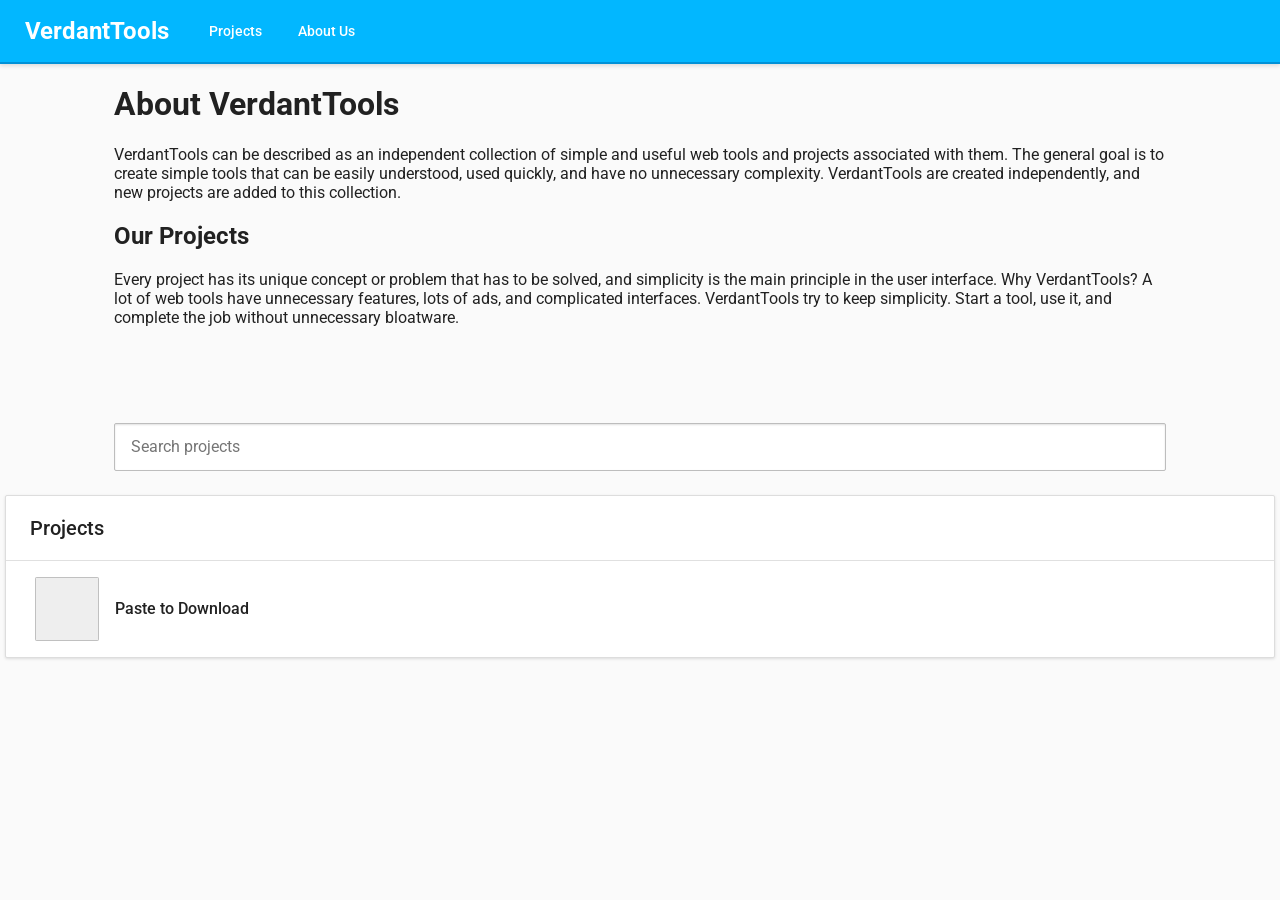
==== about-us/index.html @ e8fdb8ad "hi" ====
<!doctype html>
<html lang="en">
  <head>
    <meta charset="UTF-8" />
    <meta name="viewport" content="width=device-width, initial-scale=1.0" />
    <title>Verdant Tools</title>
    <link rel="stylesheet" href="../style.css" />
  </head>
  <body>
    <nav>
      <h2>VerdantTools</h2>
      <ul>
        <li aria-details="active">
          <a href="/index.html">Projects</a>
        </li>
        <li aria-details="active">
          <a href="/about-us/index.html">About Us</a>
        </li>
      </ul>
    </nav>
    <main>
      <h1>About VerdantTools</h1>
      <p>
        VerdantTools can be described as an independent collection of simple and
        useful web tools and projects associated with them. The general goal is
        to create simple tools that can be easily understood, used quickly, and
        have no unnecessary complexity. VerdantTools are created independently,
        and new projects are added to this collection.
      </p>
      <h2>Our Projects</h1>
      <p>
        Every project has its unique concept or problem that has to be solved,
        and simplicity is the main principle in the user interface. Why
        VerdantTools? A lot of web tools have unnecessary features, lots of ads,
        and complicated interfaces. VerdantTools try to keep simplicity. Start a
        tool, use it, and complete the job without unnecessary bloatware.
      </p>
    </main>
    <search>
      <input type="search" placeholder="Search projects" />
    </search>

    <div class="ProjectsContainer">
      <div class="ContainerTitle">Projects</div>
      <a class="ProjectCard" href="pastetodownload/index.html">
        <img />
        <p>Paste to Download</p>
      </a>
    </div>
  </body>
</html>
---- style.css ----
@import url('https://fonts.googleapis.com/css2?family=Roboto:wght@400;500;700&display=swap');

* {
    box-sizing: border-box;
}

html,
body {
    margin: 0;
    min-height: 100%;
    font-family: "Roboto", sans-serif;
    background: #fafafa;
    color: #212121;
}

body {
    padding-top: 64px;
    margin-left: 5px;
    margin-right: 5px;
}

nav {
    position: fixed;
    top: 0;
    left: 0;
    right: 0;
    height: 64px;
    display: flex;
    align-items: center;
    background: #02b7ff;
    border-bottom: 2px solid #005ba16b;
    box-shadow: 0 2px 4px rgba(0, 0, 0, 0.12);
    z-index: 100;
    color: white;
}

nav ul {
    display: flex;
    align-items: center;
    gap: 4px;
    margin: 0;
    padding: 0 24px;
    list-style: none;
    
}

nav a {
    display: block;
    padding: 10px 16px;
    color: white;
    text-decoration: none;
    font-size: 14px;
    font-weight: 500;
    border-radius: 2px;
    transition: background 0.15s ease, color 0.15s ease;
}

nav a:hover {
    background: #00000020;
}
nav a:active {
    background: #00000010;
}
nav h2 {
    margin-left: 25px;
    user-select: none;
}
search {
    display: block;
    max-width: 1100px;
    margin: 32px auto 24px;
    padding: 0 24px;
}
search input {
    width: 100%;
    height: 48px;
    padding: 0 16px;
    border: 1px solid #bdbdbd;
    border-radius: 2px;
    background: #fff;
    color: #212121;
    font: inherit;
    font-size: 16px;
    outline: none;
    box-shadow: inset 0 1px 2px rgba(0, 0, 0, 0.12);
}

search input:focus {
    border-color: #1976d2;
    box-shadow: inset 0 1px 4px rgba(25, 118, 210, 0.3);
}
main {
    max-width: 1100px;
    margin: 0 auto;
    padding: 0 24px 48px;
}

.ProjectsContainer {
    background: #fff;
    border: 1px solid #ddd;
    border-radius: 2px;
    box-shadow: 0 1px 3px rgba(0, 0, 0, 0.12);
    overflow: hidden;
}

.ContainerTitle {
    padding: 20px 24px;
    border-bottom: 1px solid #e0e0e0;
    color: #212121;
    font-size: 20px;
    font-weight: 500;
}

.ProjectCard {
    display: flex;
    align-items: center;
    
    gap: 16px;
    min-height: 96px;
    padding: 16px 24px;
    color: inherit;
    text-decoration: none;
    border-bottom: 1px solid #eee;
    transition: background 0.15s ease, box-shadow 0.15s ease;
}

.ProjectCard:last-child {
    border-bottom: 0;
}

.ProjectCard:hover {
    background: #fafafa;
}

.ProjectCard:active {
    background: #f5f5f5;
}

.ProjectCard img {
    width: 64px;
    height: 64px;
    flex-shrink: 0;
    object-fit: cover;
    background: #eeeeee;
    border-radius: 2px;
    margin-left: 5px;
}

.ProjectCard p {
    margin: 0;
    font-size: 16px;
    font-weight: 500;
    color: #212121;
}
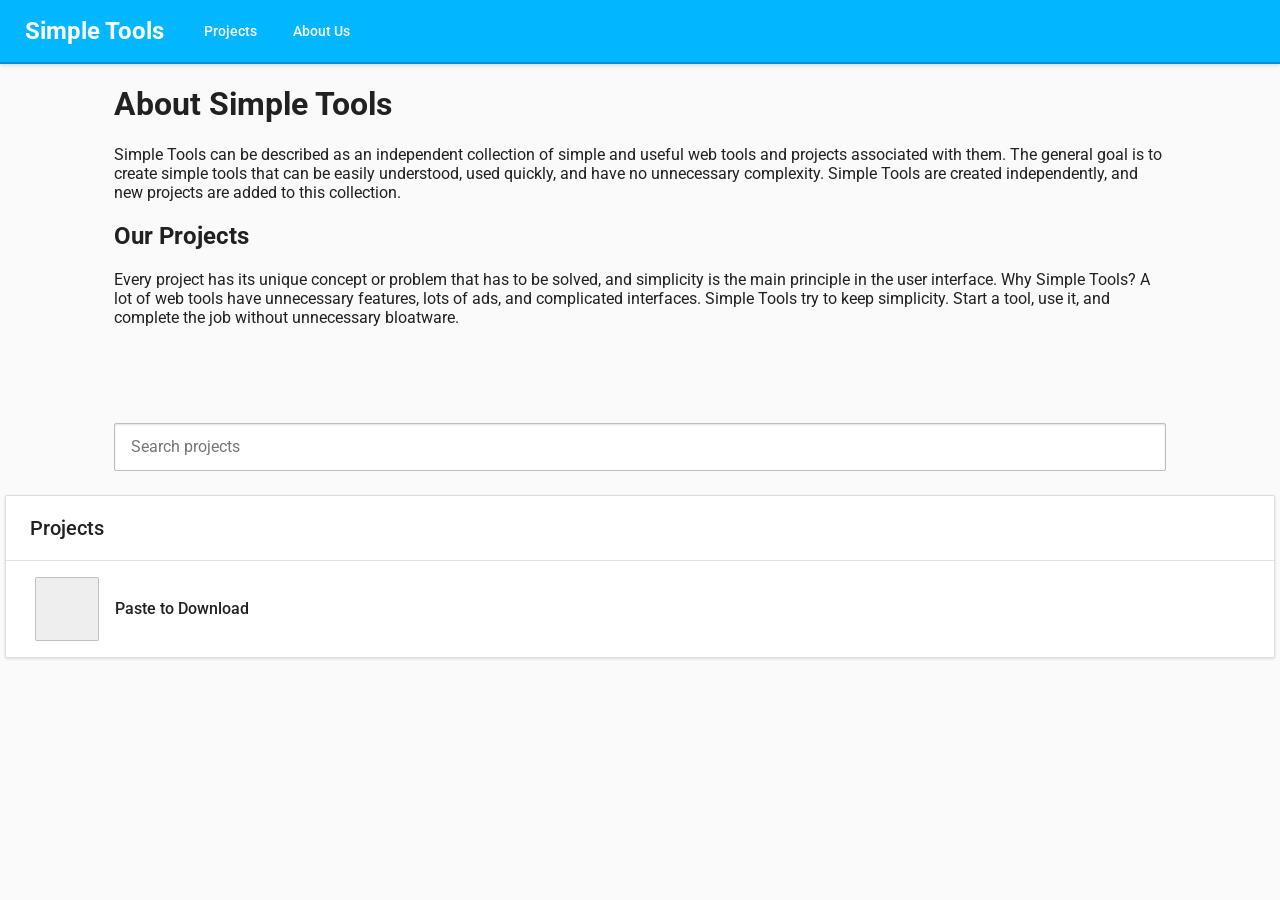
==== commit d2c5b8ef: "commitings" ====
--- a/about-us/index.html
+++ b/about-us/index.html
@@ -8,7 +8,7 @@
   </head>
   <body>
     <nav>
-      <h2>VerdantTools</h2>
+      <h2>Simple Tools</h2>
       <ul>
         <li aria-details="active">
           <a href="/index.html">Projects</a>
@@ -19,20 +19,20 @@
       </ul>
     </nav>
     <main>
-      <h1>About VerdantTools</h1>
+      <h1>About Simple Tools</h1>
       <p>
-        VerdantTools can be described as an independent collection of simple and
+        Simple Tools can be described as an independent collection of simple and
         useful web tools and projects associated with them. The general goal is
         to create simple tools that can be easily understood, used quickly, and
-        have no unnecessary complexity. VerdantTools are created independently,
+        have no unnecessary complexity. Simple Tools are created independently,
         and new projects are added to this collection.
       </p>
       <h2>Our Projects</h1>
       <p>
         Every project has its unique concept or problem that has to be solved,
         and simplicity is the main principle in the user interface. Why
-        VerdantTools? A lot of web tools have unnecessary features, lots of ads,
-        and complicated interfaces. VerdantTools try to keep simplicity. Start a
+        Simple Tools? A lot of web tools have unnecessary features, lots of ads,
+        and complicated interfaces. Simple Tools try to keep simplicity. Start a
         tool, use it, and complete the job without unnecessary bloatware.
       </p>
     </main>
@@ -42,7 +42,7 @@
 
     <div class="ProjectsContainer">
       <div class="ContainerTitle">Projects</div>
-      <a class="ProjectCard" href="pastetodownload/index.html">
+      <a class="ProjectCard" href="/PasteToDownload/index.html">
         <img />
         <p>Paste to Download</p>
       </a>
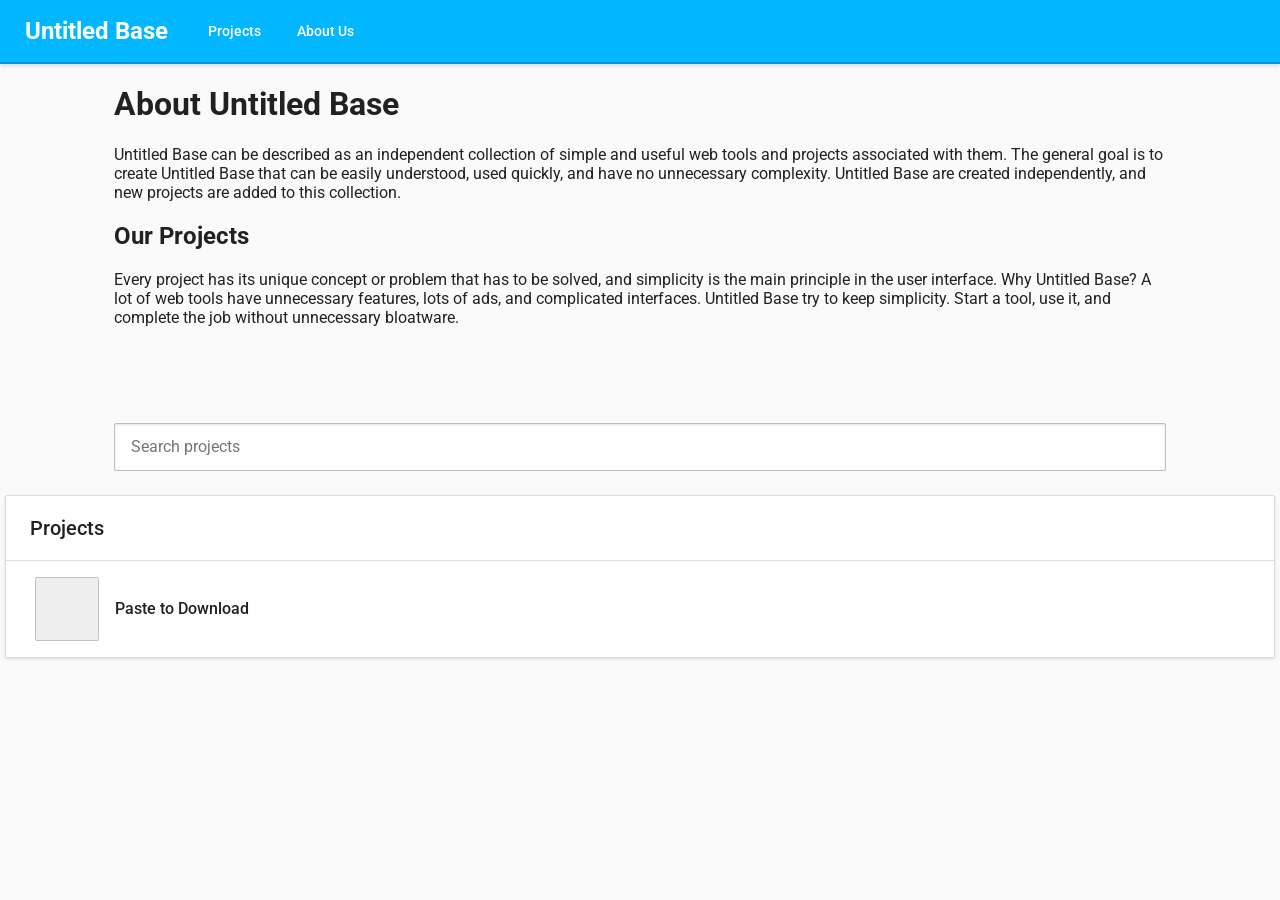
==== commit 00071168: "https://simpletools.freedev.app/" ====
--- a/about-us/index.html
+++ b/about-us/index.html
@@ -8,7 +8,7 @@
   </head>
   <body>
     <nav>
-      <h2>Simple Tools</h2>
+      <h2>Untitled Base</h2>
       <ul>
         <li aria-details="active">
           <a href="/index.html">Projects</a>
@@ -19,20 +19,20 @@
       </ul>
     </nav>
     <main>
-      <h1>About Simple Tools</h1>
+      <h1>About Untitled Base</h1>
       <p>
-        Simple Tools can be described as an independent collection of simple and
+        Untitled Base can be described as an independent collection of simple and
         useful web tools and projects associated with them. The general goal is
-        to create simple tools that can be easily understood, used quickly, and
-        have no unnecessary complexity. Simple Tools are created independently,
+        to create Untitled Base that can be easily understood, used quickly, and
+        have no unnecessary complexity. Untitled Base are created independently,
         and new projects are added to this collection.
       </p>
       <h2>Our Projects</h1>
       <p>
         Every project has its unique concept or problem that has to be solved,
         and simplicity is the main principle in the user interface. Why
-        Simple Tools? A lot of web tools have unnecessary features, lots of ads,
-        and complicated interfaces. Simple Tools try to keep simplicity. Start a
+        Untitled Base? A lot of web tools have unnecessary features, lots of ads,
+        and complicated interfaces. Untitled Base try to keep simplicity. Start a
         tool, use it, and complete the job without unnecessary bloatware.
       </p>
     </main>
